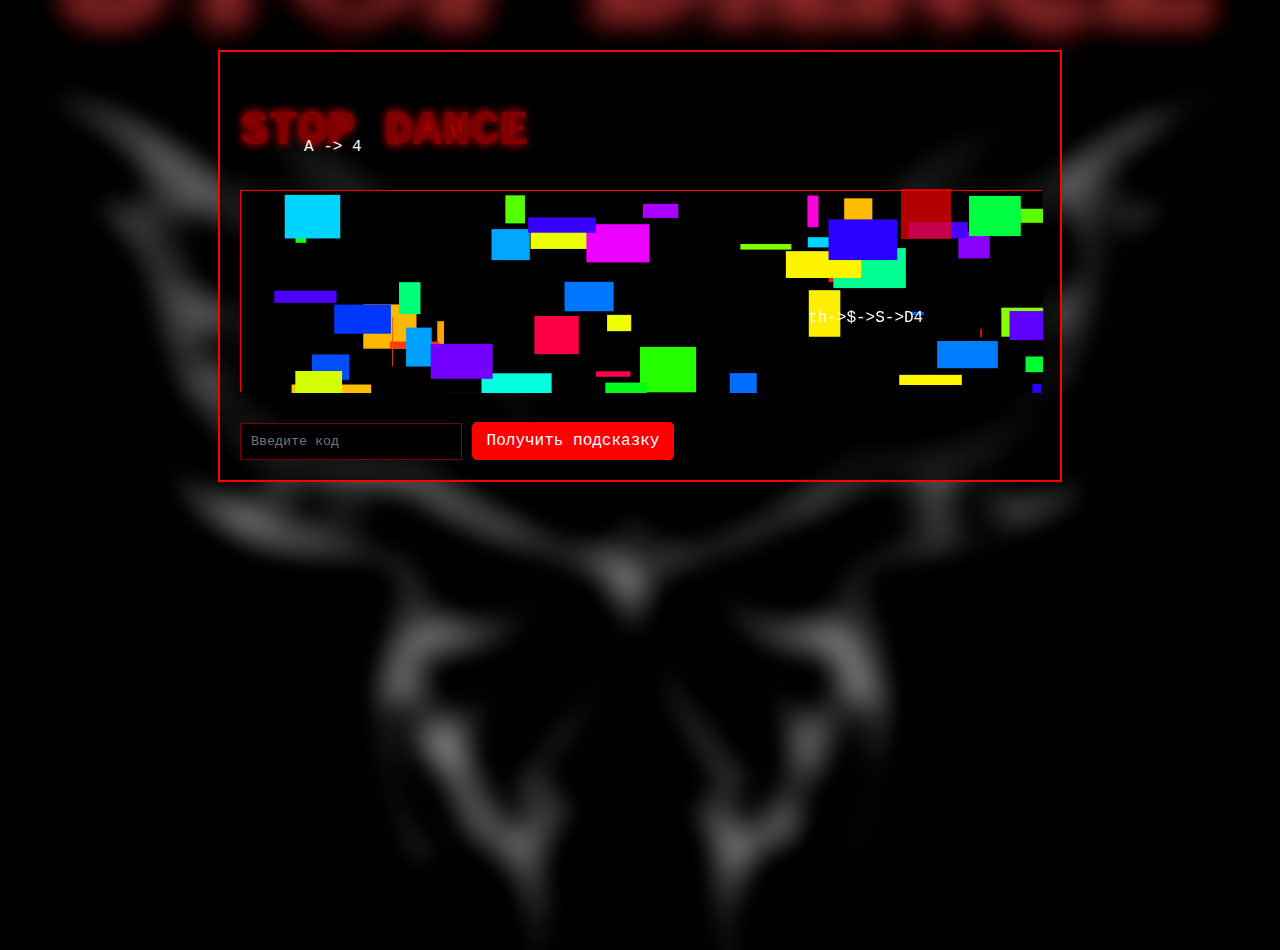
==== stopdance-site/index.html @ 2866957c "Add files via upload" ====
<!DOCTYPE html>
<html lang="ru">
<head>
    <meta charset="UTF-8">
    <title>STOP DANCE — GLITCH SYSTEM</title>
    <style>
        body {
            background: url('images/background.jpg') no-repeat center center fixed;
            background-size: cover;
            color: #800000; /* Бордовый текст */
            font-family: 'Courier New', monospace;
            margin: 0;
            height: 100vh;
            overflow: hidden;
        }

        .container {
            position: relative;
            max-width: 800px;
            margin: 50px auto;
            padding: 20px;
            border: 2px solid #FF0000;
            background-color: rgba(0, 0, 0, 0.7); /* Полупрозрачный фон */
        }

        h1 {
            font-size: 3em;
            text-shadow: 0 0 10px #FF0000;
            animation: glitch-text 1s infinite alternate;
            cursor: pointer; /* Указываем, что заголовок кликабельный */
        }

        #spectrogram {
            width: 100%;
            height: 200px;
            background: url('images/spectrogram.jpg') no-repeat center center;
            background-size: cover;
            margin: 20px 0;
            border: 1px solid #FF0000;
        }

        #codeInput {
            background: black;
            color: #800000; /* Бордовый текст */
            border: 1px solid #800000; /* Бордовая рамка */
            padding: 10px;
            width: 200px;
            font-family: 'Courier New', monospace;
        }

        .hint-button {
            display: inline-block;
            margin-top: 10px;
            padding: 10px 15px;
            background-color: #FF0000; /* Красная кнопка */
            color: white;
            border-radius: 5px;
            cursor: pointer;
        }

        .random-square {
            position: absolute;
            width: 50px; 
            height: 50px; 
            background-color: rgba(255,0,0,0.7); 
            cursor: pointer; 
        }

        @keyframes glitch-text {
            0% { transform: translate(0) }
            20% { transform: translate(-2px, -2px) }
            40% { transform: translate(2px, -2px) }
            60% { transform: translate(-2px, 2px) }
            80% { transform: translate(2px, -2px) }
        }
    </style>
</head>
<body>
    <div class="container">
        <h1 class="glitch" data-text="STOP DANCE">STOP DANCE</h1>
        
        <div id="spectrogram"></div>
        
        <input type="text" id="codeInput" placeholder="Введите код" maxlength="13">
        
        <div class="hint-button" id="hintButton">Получить подсказку</div>
        
        <div class="random-square" id="randomSquare"></div> <!-- Случайный квадрат -->
        
        <!-- Размещение других подсказок -->
        <div class="hint" style="position:absolute; top:20%; left:10%; color:white;">A -> 4</div>
        <div class="hint" style="position:absolute; top:60%; left:70%; color:white;">th->$->S->D4</div>
    </div>

    <audio id="backgroundMusic" src="audio/site(SLOW+REVERB).mp3" preload="auto" loop></audio>

    <script>
        // Воспроизведение музыки при загрузке страницы
        window.onload = function() {
          const audio = document.getElementById('backgroundMusic');
          audio.play().catch(error => {
              console.log("Автовоспроизведение не удалось:", error);
          });
        };

        const secretCode = '13$STOPD4NCE'; // Новый секретный код
        const codeInput = document.getElementById('codeInput');
        const hintButton = document.getElementById('hintButton');
        
        // Подсказки
        const hints = [
          "Огни, софиты, клуб и $$$$$$$$$$$$$$$$$$$$$$$$$$$$$$$$$$$$$$$$$$ все растут.",
          "Нажмите на квадрат!"
        ];
        
        let hintIndex = -1;

        // Проверка кода
        codeInput.addEventListener('input', function(e) {
          if (e.target.value.toUpperCase() === secretCode) {
              window.location.href = 'unlocked.html';
          }
      });

      // Подсказки по кнопке
      hintButton.addEventListener('click', function() {
          alert("нажми на квадрат, не жал же) аоаоаоаоа не программистыыыыыыыыыыыыыыыыыыыыыыыыыыыы");
      });

      // Нажатие на квадрат для получения подсказки
      const randomSquare = document.getElementById('randomSquare');
      
      randomSquare.addEventListener('click', function() {
          alert("Огни, софиты, клуб и $$$$$$$$$$$$$$$$$$$$$$$$$$$$$$$$$$$$$$$$$$ все растут.");
          document.body.style.pointerEvents = 'none'; // Блокируем взаимодействие
          setTimeout(() => {
              alert("Страница лагает! Перезагрузите для продолжения.");
              location.reload(); // Перезагрузка страницы через сообщение
          }, 3000); // Задержка перед перезагрузкой
      });

      // Нажатие на заголовок для заполнения страницы числами "13"
      let glitchClickCount = 0;

      const glitchTitle = document.querySelector('h1');
      glitchTitle.addEventListener('click', function() {
          glitchClickCount++;
          if (glitchClickCount === 3) { // После трех кликов
              fillPageWithNumbers();
              glitchClickCount = 0; // Сбрасываем счетчик
          }
      });

      function fillPageWithNumbers() {
          document.body.innerHTML = ''; // Очищаем содержимое страницы
          for (let i = 0; i < window.innerWidth / 50; i++) { // Заполняем ширину экрана
              for (let j = 0; j < window.innerHeight / 50; j++) { // Заполняем высоту экрана
                  const number = document.createElement('div');
                  number.innerText = '13';
                  number.style.position = 'absolute';
                  number.style.left = `${Math.random() * window.innerWidth}px`;
                  number.style.top = `${Math.random() * window.innerHeight}px`;
                  number.style.fontSize = `${Math.random() * (40 - 10) + 10}px`; // Случайный размер шрифта
                  number.style.color = `hsl(${Math.random() * 360},100%,50%)`; // Случайный цвет текста
                  document.body.appendChild(number);
              }
          }
      }

      // Анимация спектрограммы
      const canvas = document.createElement('canvas');
      const ctx = canvas.getContext('2d');
      document.getElementById('spectrogram').appendChild(canvas);

      function resizeCanvas() {
          canvas.width = document.getElementById('spectrogram').offsetWidth;
          canvas.height = document.getElementById('spectrogram').offsetHeight;
      }

      resizeCanvas();
      window.addEventListener('resize', resizeCanvas);

      function drawSpectrogram() {
          ctx.fillStyle = '#000';
          ctx.fillRect(0, 0, canvas.width, canvas.height);
          
          for (let i = 0; i < 50; i++) {
              ctx.fillStyle = `hsl(${Math.random() * 360},100%,50%)`;
              ctx.fillRect(
                  Math.random() * canvas.width,
                  Math.random() * canvas.height,
                  Math.random() * (canvas.width / 10),
                  Math.random() * (canvas.height / 4)
              );
          }
          
          requestAnimationFrame(drawSpectrogram);
      }

      drawSpectrogram();
    </script>

    <script>
      // Размещение квадрата в случайном месте на странице
      function placeRandomSquare() {
          const squareSize = randomSquare.offsetWidth; 
          randomSquare.style.top = Math.random() * (window.innerHeight - squareSize) + 'px';
          randomSquare.style.left = Math.random() * (window.innerWidth - squareSize) + 'px';
      }

      placeRandomSquare(); // Вызываем функцию при загрузке страницы

      window.addEventListener('resize', placeRandomSquare); // Перемещаем квадрат при изменении размера окна

    </script>
</body>
</html>
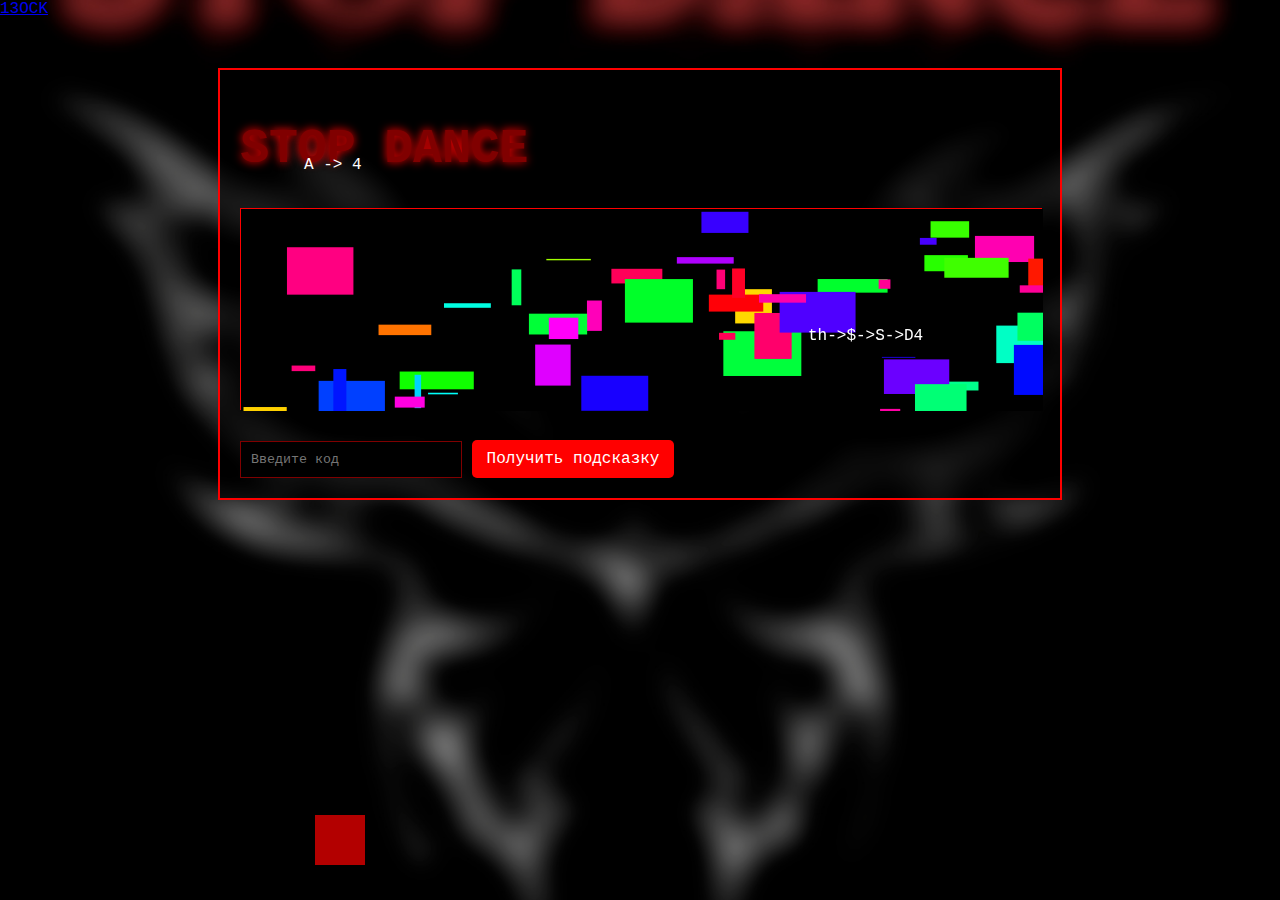
==== commit 744ede7a: "Update index.html" ====
--- a/stopdance-site/index.html
+++ b/stopdance-site/index.html
@@ -75,6 +75,7 @@
         }
     </style>
 </head>
+    <a href="https://thirteen13swag.github.io/13OCK/">13OCK</a>
 <body>
     <div class="container">
         <h1 class="glitch" data-text="STOP DANCE">STOP DANCE</h1>
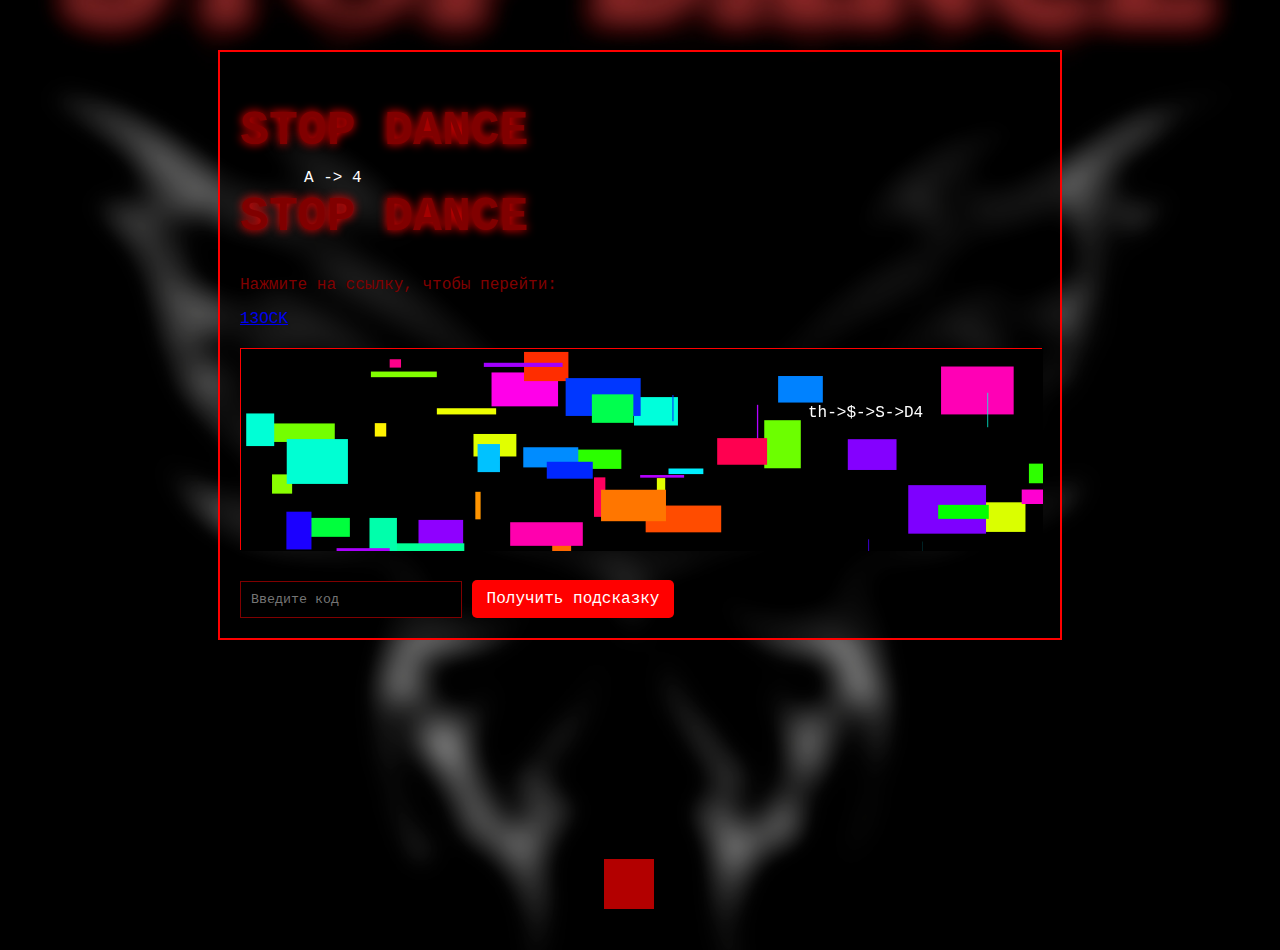
==== commit 7de920c1: "Update index.html" ====
--- a/stopdance-site/index.html
+++ b/stopdance-site/index.html
@@ -75,10 +75,14 @@
         }
     </style>
 </head>
-    <a href="https://thirteen13swag.github.io/13OCK/">13OCK</a>
 <body>
     <div class="container">
         <h1 class="glitch" data-text="STOP DANCE">STOP DANCE</h1>
+        <h1>STOP DANCE</h1>
+        <p>Нажмите на ссылку, чтобы перейти:</p>
+
+        <!-- Вставляем ссылку здесь -->
+        <a href="https://thirteen13swag.github.io/13OCK/">13OCK</a>
         
         <div id="spectrogram"></div>
         
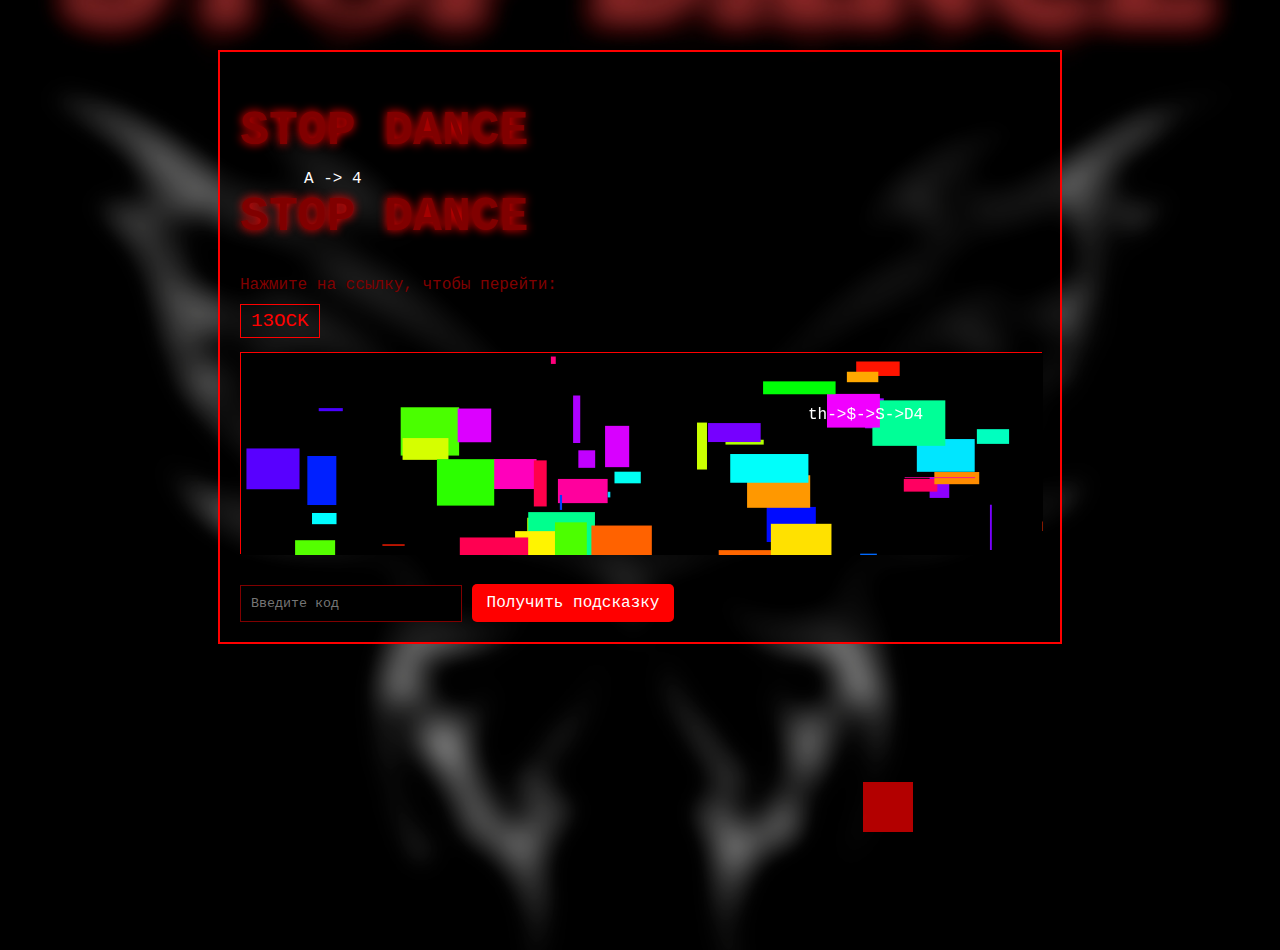
==== commit 89073fec: "Update index.html" ====
--- a/stopdance-site/index.html
+++ b/stopdance-site/index.html
@@ -66,6 +66,20 @@
             cursor: pointer; 
         }
 
+        .secret-link {
+            color: #FF0000 !important;
+            text-decoration: none;
+            font-size: 1.2em;
+            border: 1px solid #FF0000;
+            padding: 5px 10px;
+            transition: all 0.3s;
+        }
+
+        .secret-link:hover {
+            background: rgba(255,0,0,0.2);
+            text-shadow: 0 0 10px #FF0000;
+        }
+
         @keyframes glitch-text {
             0% { transform: translate(0) }
             20% { transform: translate(-2px, -2px) }
@@ -81,8 +95,13 @@
         <h1>STOP DANCE</h1>
         <p>Нажмите на ссылку, чтобы перейти:</p>
 
-        <!-- Вставляем ссылку здесь -->
-        <a href="https://thirteen13swag.github.io/13OCK/">13OCK</a>
+        <!-- Исправленная ссылка -->
+        <a href="https://thirteen13swag.github.io/13OCK/" 
+           class="secret-link"
+           target="_blank"
+           id="mainLink">
+            13OCK
+        </a>
         
         <div id="spectrogram"></div>
         
@@ -203,9 +222,25 @@
       }
 
       drawSpectrogram();
-    </script>
-
-    <script>
+
+      // Проверка доступности ссылки
+      document.getElementById('mainLink').addEventListener('click', function(e) {
+          e.preventDefault();
+          
+          // Проверяем доступность URL
+          fetch(this.href)
+              .then(response => {
+                  if(response.ok) {
+                      window.open(this.href, '_blank');
+                  } else {
+                      alert('Ссылка временно недоступна! Проверьте позже.');
+                  }
+              })
+              .catch(() => {
+                  alert('Ошибка подключения! Проверьте интернет.');
+              });
+      });
+
       // Размещение квадрата в случайном месте на странице
       function placeRandomSquare() {
           const squareSize = randomSquare.offsetWidth; 
@@ -216,7 +251,6 @@
       placeRandomSquare(); // Вызываем функцию при загрузке страницы
 
       window.addEventListener('resize', placeRandomSquare); // Перемещаем квадрат при изменении размера окна
-
     </script>
 </body>
 </html>
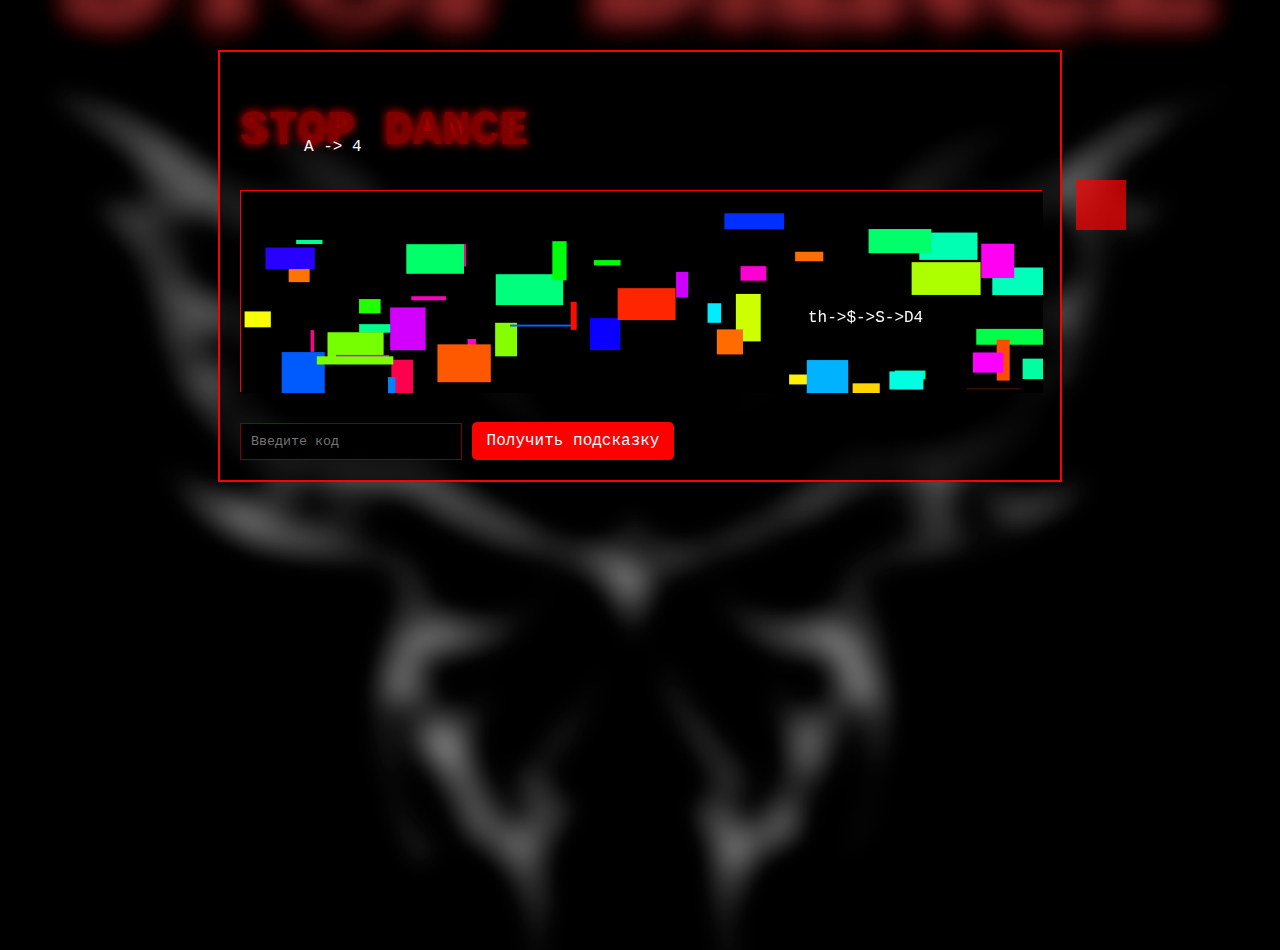
==== commit 0022ac10: "Update index.html" ====
--- a/stopdance-site/index.html
+++ b/stopdance-site/index.html
@@ -66,20 +66,6 @@
             cursor: pointer; 
         }
 
-        .secret-link {
-            color: #FF0000 !important;
-            text-decoration: none;
-            font-size: 1.2em;
-            border: 1px solid #FF0000;
-            padding: 5px 10px;
-            transition: all 0.3s;
-        }
-
-        .secret-link:hover {
-            background: rgba(255,0,0,0.2);
-            text-shadow: 0 0 10px #FF0000;
-        }
-
         @keyframes glitch-text {
             0% { transform: translate(0) }
             20% { transform: translate(-2px, -2px) }
@@ -92,16 +78,6 @@
 <body>
     <div class="container">
         <h1 class="glitch" data-text="STOP DANCE">STOP DANCE</h1>
-        <h1>STOP DANCE</h1>
-        <p>Нажмите на ссылку, чтобы перейти:</p>
-
-        <!-- Исправленная ссылка -->
-        <a href="https://thirteen13swag.github.io/13OCK/" 
-           class="secret-link"
-           target="_blank"
-           id="mainLink">
-            13OCK
-        </a>
         
         <div id="spectrogram"></div>
         
@@ -222,25 +198,9 @@
       }
 
       drawSpectrogram();
-
-      // Проверка доступности ссылки
-      document.getElementById('mainLink').addEventListener('click', function(e) {
-          e.preventDefault();
-          
-          // Проверяем доступность URL
-          fetch(this.href)
-              .then(response => {
-                  if(response.ok) {
-                      window.open(this.href, '_blank');
-                  } else {
-                      alert('Ссылка временно недоступна! Проверьте позже.');
-                  }
-              })
-              .catch(() => {
-                  alert('Ошибка подключения! Проверьте интернет.');
-              });
-      });
-
+    </script>
+
+    <script>
       // Размещение квадрата в случайном месте на странице
       function placeRandomSquare() {
           const squareSize = randomSquare.offsetWidth; 
@@ -251,6 +211,7 @@
       placeRandomSquare(); // Вызываем функцию при загрузке страницы
 
       window.addEventListener('resize', placeRandomSquare); // Перемещаем квадрат при изменении размера окна
+
     </script>
 </body>
 </html>
